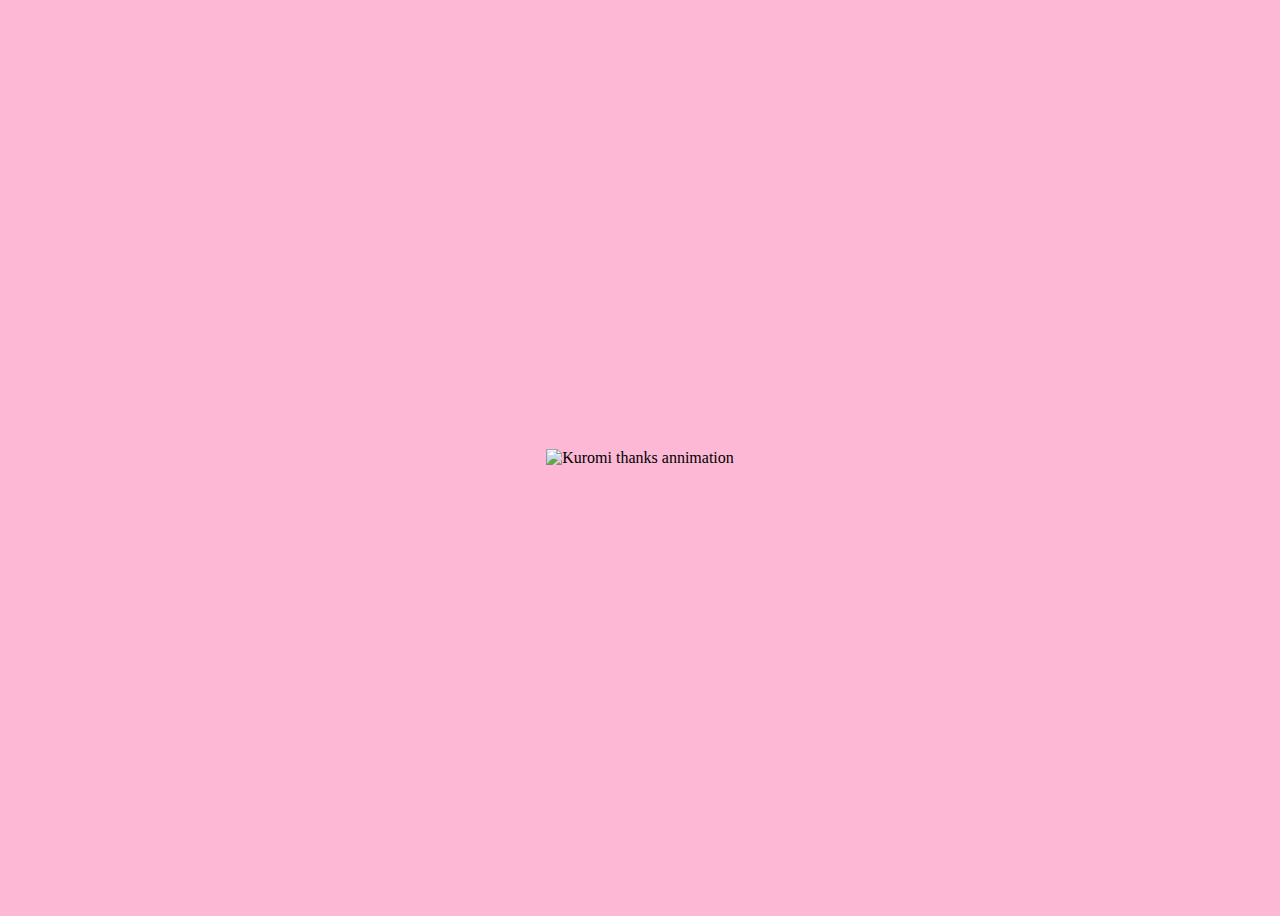
==== yes-view.html @ 877ff857 "you're as beautiful as the day i lost you" ====
<!DOCTYPE html>
<html lang="en">
  <head>
    <link rel="stylesheet" href="./yes-style.css" />
  </head>
  <body>
    <div class="container">
      <div class="gif-container">
        <img
          src="https://www.icegif.com/wp-content/uploads/2023/10/icegif-650.gif"
          alt="Kuromi thanks annimation"
        />
      </div>
    </div>
  </body>
</html>
---- yes-style.css ----
body {
  display: flex;
  justify-content: center;
  align-items: center;
  height: 100vh;
  background-color: #fcb8d4;
}

.gif-container {
  display: flex;
  justify-content: center;
  align-items: center;
}
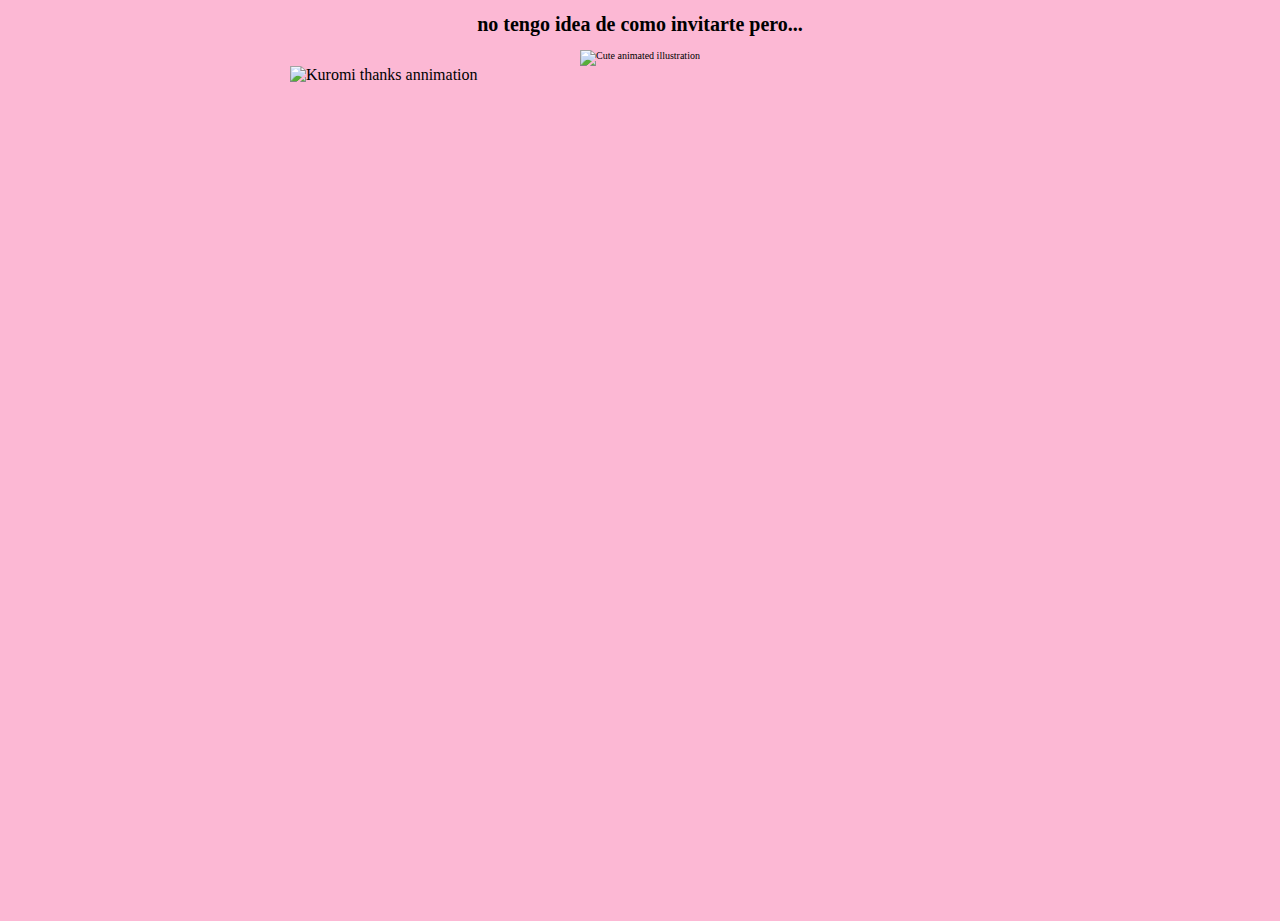
==== commit 2caea74b: "feat(various): readme-and-some-changes" ====
--- a/yes-view.html
+++ b/yes-view.html
@@ -4,10 +4,19 @@
     <link rel="stylesheet" href="./yes-style.css" />
   </head>
   <body>
+    <div class="disclaimer">
+      <h1 class="header-text">no tengo idea de como invitarte pero...</h1>
+      <img
+        width="50px"
+        src="https://64.media.tumblr.com/b7cf44a973c3368e67e74da556ba92e1/cc33bc3124c7dafd-19/s640x960/ef1040942cf01d00e3e9b467f4edcf9d0457936d.gifv"
+        alt="Cute animated illustration"
+      />
+    </div>
     <div class="container">
       <div class="gif-container">
         <img
-          src="https://www.icegif.com/wp-content/uploads/2023/10/icegif-650.gif"
+          width="700px"
+          src="https://media.tenor.com/3PFmYr6NEXsAAAAi/kuromi-thank-you.gif"
           alt="Kuromi thanks annimation"
         />
       </div>
--- a/yes-style.css
+++ b/yes-style.css
@@ -1,9 +1,18 @@
 body {
+  height: 100vh;
+  background-color: #fcb8d4;
+}
+
+.disclaimer {
+  font-size: 10px;
+  color: "#4c4948";
+  text-align: center;
+}
+
+.container {
   display: flex;
   justify-content: center;
   align-items: center;
-  height: 100vh;
-  background-color: #fcb8d4;
 }
 
 .gif-container {
